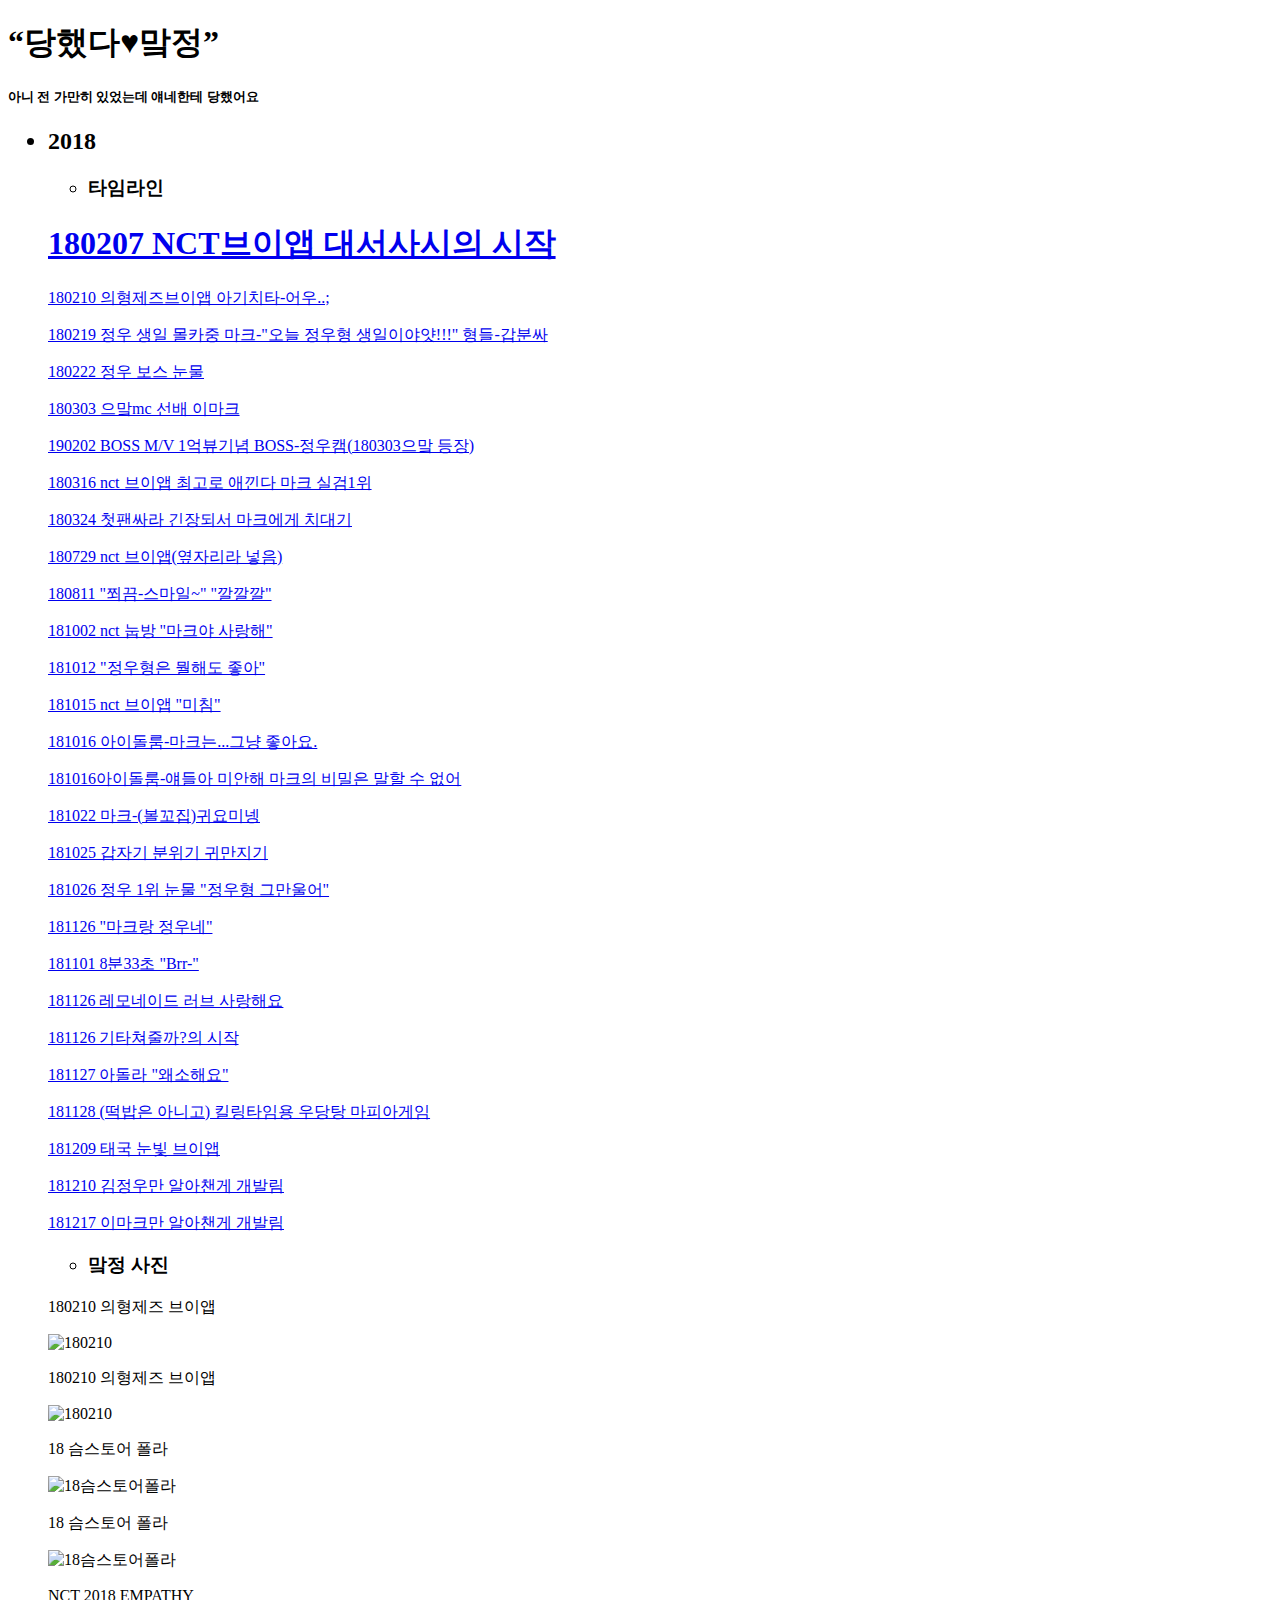
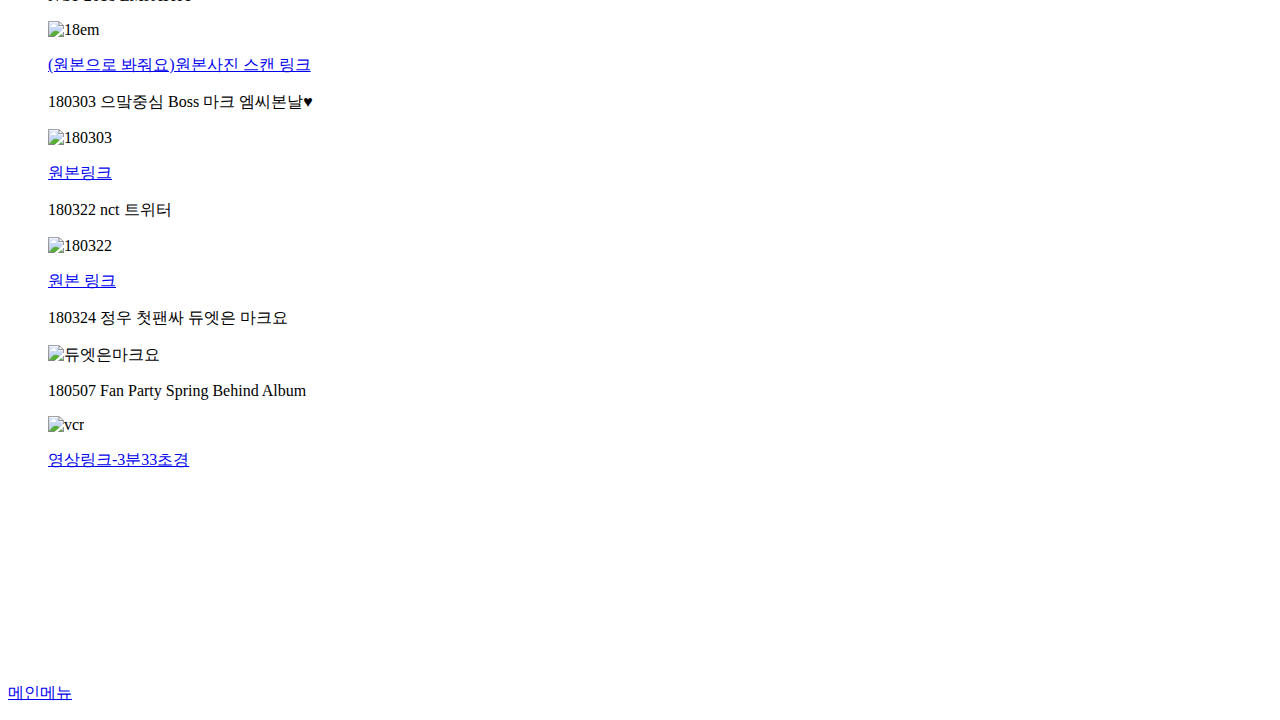
==== mj/2018.html @ caf47e24 "first add files" ====
<!DOCTYPE html>
<html lang="ko" dir="ltr">
  <head><h1>&#147;당했다&hearts;맠정&#148;</h1>
    <h5>아니 전 가만히 있었는데 얘네한테 당했어요</h5>
    <meta charset="utf-8"><meta name="Robots" content="noindex,follow"/>
    <title>당했다 맠정</title>
    <link rel="preconnect" href="https://fonts.gstatic.com">
    <link href="https://fonts.googleapis.com/css2?family=Jua&display=swap" rel="stylesheet">
    <link rel="stylesheet" src="/css/style.css">
  </head>
  <body>
    <ul>
      <h2><li>2018</li></h2>
      <h3 id="#2018">
      <ul><li>타임라인</li></ul></h3>
  <p><a href="https://www.vlive.tv/video/57901" title="180207" target="_blank"><h1>180207 NCT브이앱 대서사시의 시작</h1></a></p>
      <p><a href="https://www.vlive.tv/post/0-18266354" title="의형제즈" target="_blank">180210 의형제즈브이앱 아기치타-어우..;</a></p>
      <p><a href="https://www.vlive.tv/video/59976" title="정우생일" target="_blank">180219 정우 생일 몰카중 마크-"오늘 정우형 생일이야얏!!!" 형들-갑분싸</a></p>
<p><a href="https://youtu.be/_kDlli5iEYA" title="정우눈물" target="_blank">180222 정우 보스 눈물</a></p>
<p><a href="https://youtu.be/pbNDSB39vRk" title="180303" target="_blank">180303 으맠mc 선배 이마크</a></p>
<p><a href="https://youtu.be/pbNDSB39vRk" title="180303" target="_blank">190202 BOSS M/V 1억뷰기념 BOSS-정우캠(180303으맠 등장)
<p><a href="https://www.vlive.tv/video/63277" title="180316" target="_blank">180316 nct 브이앱 최고로 애낀다 마크 실검1위</a></p>
<p><a href="https://twitter.com/JMD_990096/status/977499048151166977?s=20" title="정우첫팬싸" target="_blank">180324 첫팬싸라 긴장되서 마크에게 치대기</a></p>
<p><a href="https://www.vlive.tv/video/82313?channelCode=F3C16D" tille="180729" target="_blank">180729 nct 브이앱(옆자리라 넣음)</a></p>
<p><a href="https://www.vlive.tv/video/84290" title="180811" target="_blank">180811 "쬐끔-스마일~" "깔깔깔"</a></p>
<p><a href="https://www.vlive.tv/video/90671" title="181002" target="_blank">181002 nct 눕방 "마크야 사랑해"</a></p>
<p><a href="https://www.vlive.tv/video/93559" title="181012" target="_blank">181012 "정우형은 뭘해도 좋아"</a></p>
      <p><a href="https://www.vlive.tv/video/93862" title="181015" target="_blank">181015 nct 브이앱 "미침"</a></p>
<p><a href="https://tv.naver.com/v/4278247" title="아이돌룸" target="_blank">181016 아이돌룸-마크는...그냥 좋아요.</a></p>
<p><a href="https://tv.naver.com/v/4278252/list/267199" title="아이돌룸2" target="_blank">181016아이돌룸-얘들아 미안해 마크의
비밀은 말할 수 없어</a></p>
<p><a href="https://youtu.be/qhkYp9KqI4Y" title="귀요미넹" target="_blank">181022 마크-(볼꼬집)귀요미넹</a></p>
<p><a href="https://www.vlive.tv/video/95640" title="귀" target="_blank">181025 갑자기 분위기 귀만지기</a></p>
      <p><a href="https://www.vlive.tv/video/95792" title="181026" target="_blank">181026 정우 1위 눈물 "정우형 그만울어"</a></p>
<p><a href="https://www.vlive.tv/video/100934" title=181126 target="_blank">181126 "마크랑 정우네"</a></p>
<p><a href="https://youtu.be/9pf4PIESd50" title="브라라" target="_blank">181101 8분33초 "Brr-"</a></p>
<p><a href="https://twitter.com/NCTsmtown_127/status/1067010190090764288?s=20" title="181126레모네이드" target="_blank">
  181126 레모네이드 러브 사랑해요 </a></p>
  <p><a href="https://twitter.com/NCTsmtown_127/status/1067011105946386432?s=20" title="181126레모네이드" target="_blank">
    181126 기타쳐줄까?의 시작</a></p>
<p><a href="https://www.vlive.tv/video/100814/playlist/101288" title="181127" target="_blank">181127 아돌라 "왜소해요"</a></p>
<p><a href="https://www.vlive.tv/video/101389" title="181128" target="_blank">181128 (떡밥은 아니고) 킬링타임용 우당탕 마피아게임
<p><a href="https://www.vlive.tv/video/103229" title="181209" target="_blank">181209 태국 눈빛 브이앱</a></p>
      <p><a href="https://youtu.be/1VX8MdqjqYM" title="181210" target="_blank">181210 김정우만 알아챈게 개발림</a></p>
<p><a href="https://www.youtube.com/watch?v=qFibl6OAluM&feature=youtu.be" title=181217 target="_blank">181217 이마크만 알아챈게 개발림</a></p>
      <!--  -->
<!--  -->
<h3><ul><li>맠정 사진</li></ul></h3>
<p>180210 의형제즈 브이앱 <p><img src="의형제즈.jpg" alt="180210" width="500"></p></p>
<p>180210 의형제즈 브이앱 <p><img src="의형제즈2.jpg" alt="180210" width="500"></p></p>
<p>18 슴스토어 폴라 <p><img src="18슴스토어폴라.jpg" alt="18슴스토어폴라" width="500"></p></p>
<p>18 슴스토어 폴라 <p><img src="180210셋폴라.jpg" alt="18슴스토어폴라" width="500"></p></p>
<p>NCT 2018 EMPATHY</p><img src="2018엠파스캔최종.jpg" alt="18em" width="500"></p>
<p><a href="https://winter-of-1997.tistory.com/46" title="18엠파스캔" target="_blank">(원본으로 봐줘요)원본사진 스캔 링크</a></p>
<p>180303 으맠중심 Boss 마크 엠씨본날&hearts; <p><img src="180303원본.jpg" alt="180303" width="500"></p>
<p><a href="https://twitter.com/NCTsmtown/status/969883631958175745?s=20" title="180303" target="_blank">원본링크</a></p>
<p>180322 nct 트위터 <p><img src="20180322.jpg" alt="180322" width="500"></p></p>
<p><a href="https://twitter.com/NCTsmtown/status/976801955455451136?s=20" title="180322" target="_blank">원본 링크</a></p>
<p>180324 정우 첫팬싸 듀엣은 마크요</p>
  <img src="180324.jpg" alt="듀엣은마크요" width="500">
  <p>180507 Fan Party Spring Behind Album</p><img src="VCR.gif" alt="vcr">
    <p><a href="https://youtu.be/cGMKz-ChqJ0" title="boss비하인드" target="_blank">영상링크-3분33초경</a></p>
</ul>
<!--  -->
<br>
<br>
<br>
<br>
<br>
<br>
<br>
<br>
<br>
<br>
  <p><a href="markjungwoo1.html">메인메뉴</a></p>

</html>
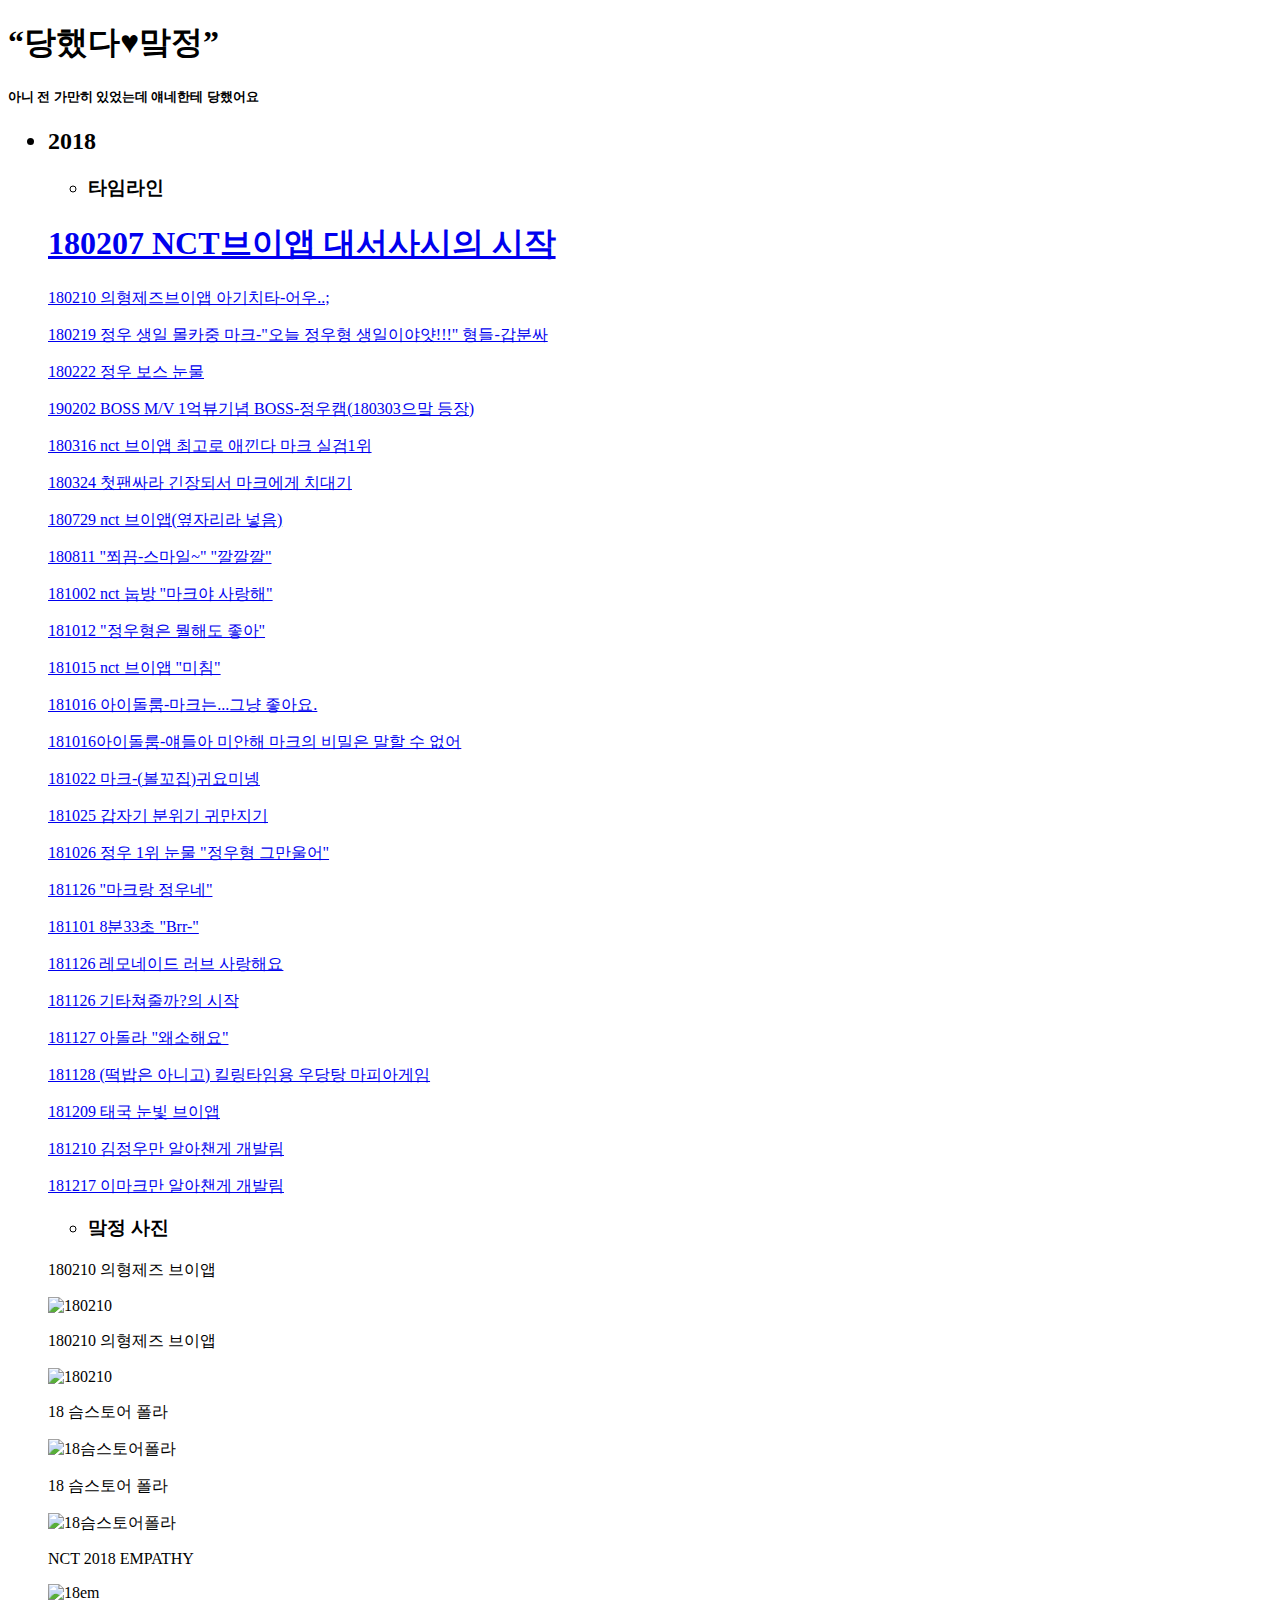
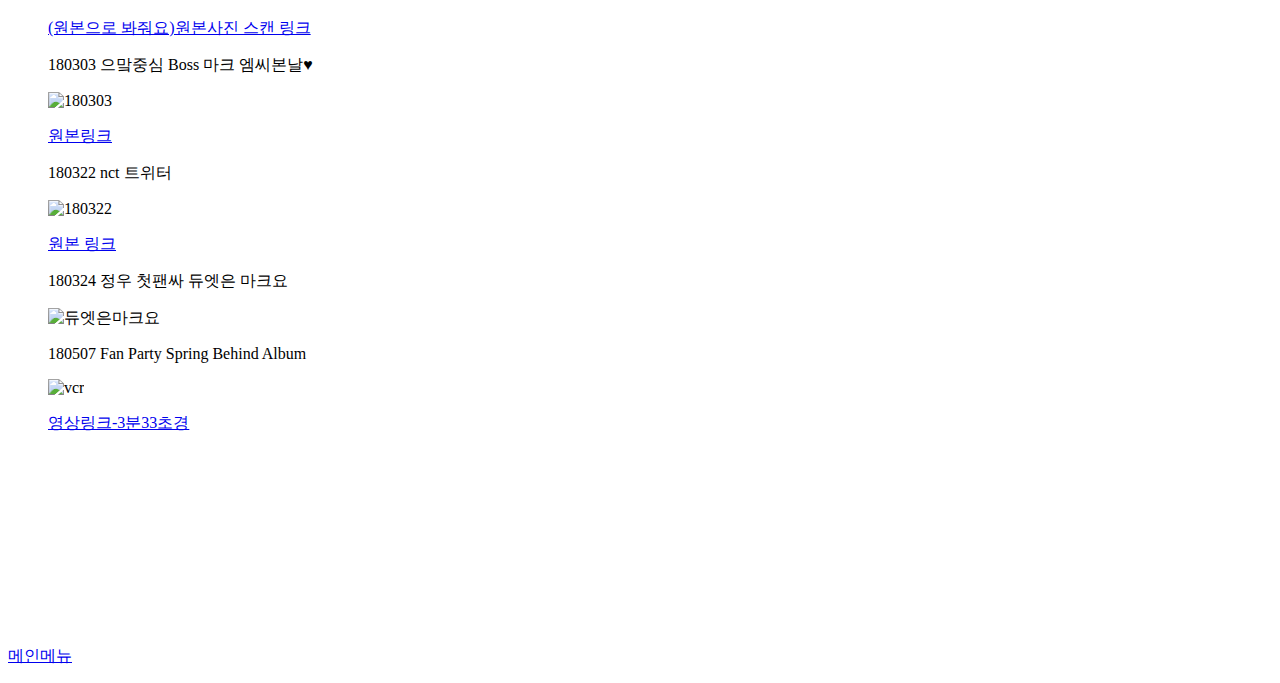
==== commit f0dfa006: "title font" ====
--- a/mj/2018.html
+++ b/mj/2018.html
@@ -17,7 +17,6 @@
       <p><a href="https://www.vlive.tv/post/0-18266354" title="의형제즈" target="_blank">180210 의형제즈브이앱 아기치타-어우..;</a></p>
       <p><a href="https://www.vlive.tv/video/59976" title="정우생일" target="_blank">180219 정우 생일 몰카중 마크-"오늘 정우형 생일이야얏!!!" 형들-갑분싸</a></p>
 <p><a href="https://youtu.be/_kDlli5iEYA" title="정우눈물" target="_blank">180222 정우 보스 눈물</a></p>
-<p><a href="https://youtu.be/pbNDSB39vRk" title="180303" target="_blank">180303 으맠mc 선배 이마크</a></p>
 <p><a href="https://youtu.be/pbNDSB39vRk" title="180303" target="_blank">190202 BOSS M/V 1억뷰기념 BOSS-정우캠(180303으맠 등장)
 <p><a href="https://www.vlive.tv/video/63277" title="180316" target="_blank">180316 nct 브이앱 최고로 애낀다 마크 실검1위</a></p>
 <p><a href="https://twitter.com/JMD_990096/status/977499048151166977?s=20" title="정우첫팬싸" target="_blank">180324 첫팬싸라 긴장되서 마크에게 치대기</a></p>
@@ -72,6 +71,6 @@
 <br>
 <br>
 <br>
-  <p><a href="markjungwoo1.html">메인메뉴</a></p>
+  <p><a href="../main.html">메인메뉴</a></p>
 
 </html>
